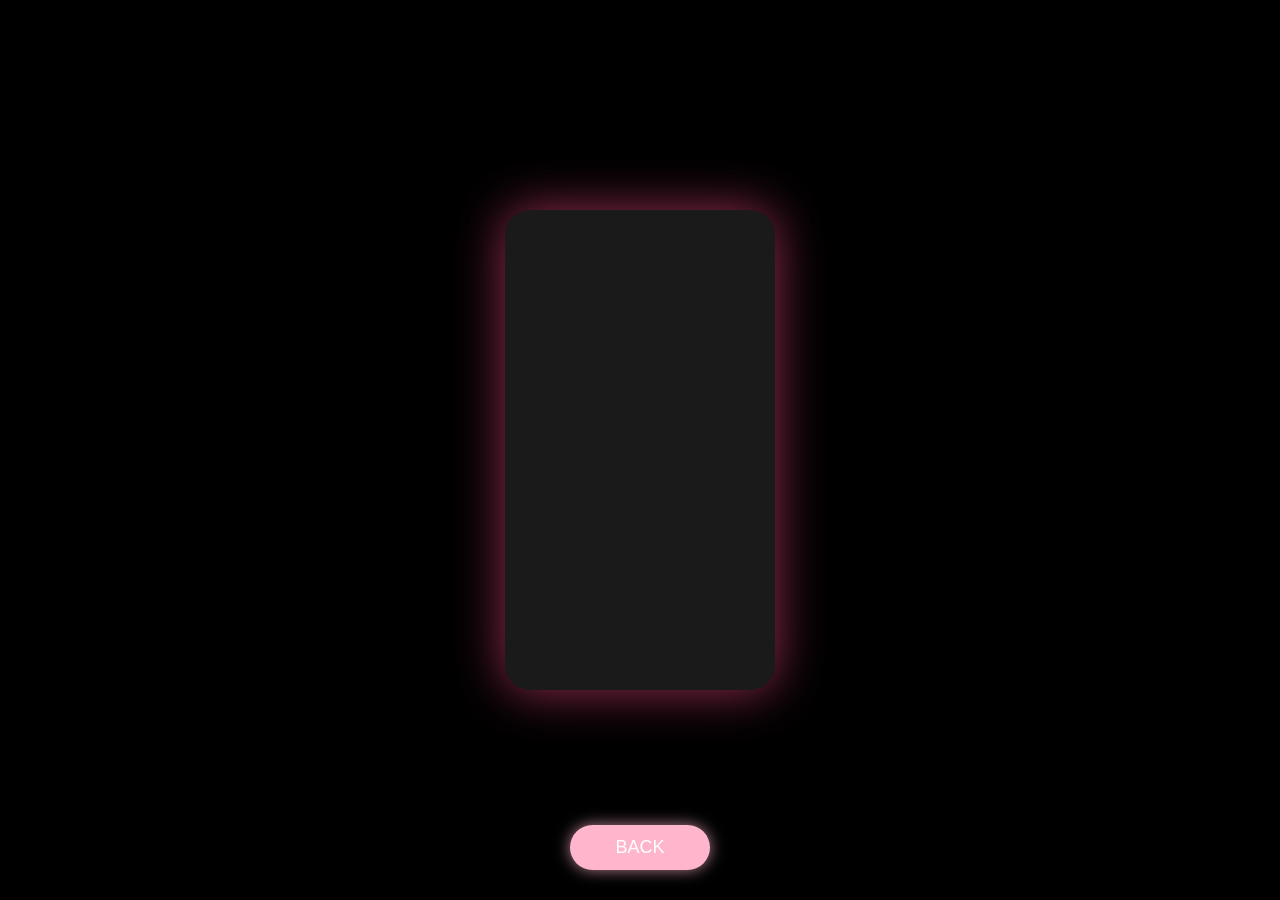
==== gift3.html @ ce9e745e "Add files via upload" ====
<!DOCTYPE html>
<html>
<head>
<meta name="viewport" content="width=device-width, initial-scale=1.0">
<title>your Videos</title>
<link rel="stylesheet" href="style.css">
</head>
<body>

<div class="video-page">

  <div class="video-card">
    <video autoplay loop muted playsinline>
      <source src="wrap.mp4" type="video/mp4">
    </video>
  </div>

  <button class="back-btn video-back" onclick="location.href='gifts.html'">
    BACK
  </button>

</div>

</body>
</html>
---- style.css ----
* {
  margin: 0;
  padding: 0;
  box-sizing: border-box;
  font-family: "Segoe UI", sans-serif;
}

body {
  background: white;
  height: 100vh;
  display: flex;
  justify-content: center;
  align-items: center;
}

/* Main container */
.container {
  text-align: center;
}

/* Countdown timer */
.timer {
  display: flex;
  gap: 60px;
  justify-content: center;
  margin-bottom: 40px;
}

.time-box {
  display: flex;
  flex-direction: column;
  align-items: center;
}

/* BIG CLOCK */
.time-box span {
  font-size: 120px;
  font-weight: 800;
  color: #000;
  letter-spacing: 2px;
}

.time-box p {
  font-size: 18px;
  color: #666;
  margin-top: 10px;
}

/* Heading */
h1 {
  font-size: 48px;
  margin: 20px 0;
  color: #000;
}

/* Love pink button */
.next-btn {
  padding: 16px 50px;
  font-size: 18px;
  background: linear-gradient(135deg, #ff7eb3, #ff4d88);
  color: white;
  border: none;
  border-radius: 50px;
  cursor: pointer;
  transition: 0.4s;
  box-shadow: 0 10px 30px rgba(255, 77, 136, 0.4);
}

.next-btn:hover {
  transform: scale(1.08);
  box-shadow: 0 15px 40px rgba(255, 77, 136, 0.6);
}

/* Bottom right gif */
.gif {
  position: fixed;
  bottom: 20px;
  right: 20px;
  width: 120px;
}
.colon {
  font-size: 100px;
  font-weight: 700;
  color: black;
  line-height: 1;
  margin-top: 20px;
}
/* PAGE 2 */
.page2-container {
  height: 100vh;
  width: 100%;
  background: white;
  display: flex;
  flex-direction: column;
  align-items: center;
  justify-content: center;
}

/* Image animation */
.love-img {
  width: 300px;
  animation: enter 1.3s ease-out forwards;
}

@keyframes enter {
  from {
    transform: translate(-200px, -200px);
    opacity: 0;
  }
  to {
    transform: translate(0, 0);
    opacity: 1;
  }
}

/* Text */
.love-text {
  font-size: 50px;
  color: #ff77aa;
  margin-top: 20px;
}

.love-sub {
  font-size: 36px;
  color: #ff99bb;
  margin-bottom: 40px;
}

/* Nav buttons */
.nav-buttons {
  display: flex;
  gap: 40px;
}

/* HOW DARE YOU PAGE */
.dare-container {
  height: 100vh;
  background: white;
  display: flex;
  flex-direction: column;
  justify-content: center;
  align-items: center;
}

.dare-text {
  font-size: 64px;
  color: black;
  margin-bottom: 20px;
}

.dare-img {
  width: 600px;   /* BIG dramatic image */
  max-width: 90%;
  margin-bottom: 40px;
}
/* READY PAGE */
.ready-container {
  height: 100vh;
  background: white;
  display: flex;
  flex-direction: column;
  align-items: center;
  justify-content: center;
}

.ready-text {
  font-size: 50px;
  color: #ff77aa;
  margin-bottom: 20px;
}

.ready-img {
  width: 420px;
  max-width: 90%;
  margin-bottom: 40px;
}

/* FIREWORK PAGE */
.firework-page {
  height: 100vh;
  width: 100%;
  background: black;
  overflow: hidden;
  position: relative;
}


/* Dark overlay */
.overlay {
  width: 100%;
  height: 100%;
  background: rgba(0,0,0,0.55);
  display: flex;
  flex-direction: column;
  justify-content: center;
  align-items: center;
  color: white;
}

.overlay h1 {
  font-size: 60px;
  margin-bottom: 10px;
}

.overlay h2 {
  font-size: 50px;
  margin-bottom: 50px;
}

/* Glass Next Button */
.glass-btn {
  padding: 15px 60px;
  font-size: 18px;
  color: white;
  background: rgba(255,255,255,0.25);
  border: 1px solid rgba(255,255,255,0.5);
  border-radius: 40px;
  backdrop-filter: blur(10px);
  cursor: pointer;
  transition: 0.3s;
}

.glass-btn:hover {
  background: rgba(255,255,255,0.4);
}
#fireworks {
  position: fixed;
  top: 0;
  left: 0;
  z-index: 1;
}

.overlay {
  position: relative;
  z-index: 2;
  text-align: center;
}
.overlay h1 {
  font-size: 60px;
  color: white;
  text-shadow: 0 0 20px rgba(255,255,255,0.8);
}

.overlay h2 {
  font-size: 50px;
  color: white;
  margin-bottom: 50px;
  text-shadow: 0 0 20px rgba(255,200,200,0.8);
}
.glass-btn {
  padding: 15px 60px;
  font-size: 18px;
  color: white;
  background: rgba(255,255,255,0.2);
  border: 1px solid rgba(255,255,255,0.6);
  border-radius: 40px;
  backdrop-filter: blur(10px);
  cursor: pointer;
  box-shadow: 0 0 30px rgba(255,255,255,0.4);
  transition: 0.3s;
}

.glass-btn:hover {
  box-shadow: 0 0 50px rgba(255,255,255,0.8);
  transform: scale(1.05);
}
/* GIFTS PAGE */
/* GIFTS PAGE */
body {
  margin: 0;
  background: #ffe6f0; /* FULL page light pink */
}

.gifts-container {
  min-height: 100vh;
  width: 100vw;
  background: #ffe6f0;
  display: flex;
  flex-direction: column;
  align-items: center;
}

/* Title */
.gifts-title {
  font-size: 60px;
  color: #ff4d88;
  margin: 40px 0;
}


.gifts-grid {
  width: 80%;
  max-width: 900px;
  display: grid;
  grid-template-columns: 1fr 1fr;
  gap: 80px 120px;
  justify-items: center;
  margin-top: 40px;
}

/* Floating gift images */
.gift {
  width: 280px;
  height: auto;
  cursor: pointer;
  animation: floatSpace 3s ease-in-out infinite;

  transition: 0.4s;
}

.gift:hover {
  transform: scale(1.15);
}
@keyframes floatSpace {
  0% {
    transform: translateY(0px) rotate(-2deg);
  }
  50% {
    transform: translateY(-25px) rotate(2deg);
  }
  100% {
    transform: translateY(0px) rotate(-2deg);
  }
}

/* LOVE LETTER PAGE */
.letter-page {
  background: #f3efe9;
}

.paper {
  width: 90%;
  max-width: 1200px;
  background: #fffdf8;
  padding: 60px;
  display: flex;
  box-shadow: 0 10px 40px rgba(0,0,0,0.15);
  border-radius: 12px;
}


/* LEFT SIDE TEXT */
.left-text {
  flex: 1;
  padding-right: 40px;
}

.small-line {
  font-size: 18px;
  margin-bottom: 20px;
}

.left-text h1 {
  font-size: 64px;
  line-height: 1.1;
  font-family: "Times New Roman", serif;
  margin-bottom: 30px;
}

.paragraph {
  font-size: 22px;
  margin-bottom: 40px;
}

.signature {
  font-size: 24px;
  color: #ff4d88;
}

/* RIGHT SIDE */
.right-photo {
  flex: 1;
  position: relative;
  display: flex;
  flex-direction: column;
  
  align-items: flex-end
}

.photo-frame {
  position: relative;
  background: white;
  padding: 20px;
  box-shadow: 0 15px 40px rgba(0,0,0,0.4);
}

.photo-frame {
  background: white;
  padding: 18px;
  box-shadow: 0 20px 50px rgba(0,0,0,0.35);
  border-radius: 6px;
}
.photo-frame img {
  width: 280px;      /* perfect medium size */
  max-width: 100%;
  border-radius: 6px;
  display: block;
}


/* Pinned mini photo */
.photo-frame::after {
  content: "";
  position: absolute;
  top: -25px;
  right: -35px;
  width: 160px;
  height: 110px;
  background: url("smallphoto.jpg") center/cover no-repeat;
  border: 8px solid white;
  transform: rotate(8deg);
  box-shadow: 0 10px 25px rgba(0,0,0,0.3);
  
}



/* Back button */
.back-btn {
  margin-top: 20px;
  padding: 12px 40px;
  background: #ffb6cc;
  border: none;
  border-radius: 30px;
  color: white;
  font-size: 18px;
  cursor: pointer;
}

/* Hello Kitty */
.kitty {
  position: absolute;
  bottom: -20px;
  right: -20px;
  width: 140px;
  z-index: 10;        /* bring in front */
  pointer-events: none;
}



.fade {
  opacity: 0;
  animation: fadeIn 1s ease forwards;
}

.delay1 { animation-delay: 0.5s; }
.delay2 { animation-delay: 1.5s; }
.delay3 { animation-delay: 2.5s; }
.delay4 { animation-delay: 3.5s; }

@keyframes fadeIn {
  to { opacity: 1; }
}
.bottom-back {
  position: absolute;
  bottom: 40px;
  left: 50%;
  transform: translateX(-50%);
}
.back-btn {
  background: #ffb6cc;
  border: none;
  border-radius: 30px;
  color: white;
  font-size: 18px;
  padding: 12px 45px;
  cursor: pointer;
  box-shadow: 0 0 15px rgba(255, 182, 204, 0.7);
  animation: glow 1.5s infinite alternate;
}

@keyframes glow {
  from {
    box-shadow: 0 0 10px rgba(255, 182, 204, 0.6);
  }
  to {
    box-shadow: 0 0 25px rgba(255, 182, 204, 1);
  }
}
/* BOUQUET PAGE */
.bouquet-page {
  min-height: 100vh;
  background: #fff6fb;
  display: flex;
  align-items: center;
  justify-content: space-between;
  padding: 60px;
}

/* Left text */
.bouquet-left {
  width: 50%;
}

.bouquet-text {
  font-size: 28px;
  color: #ff77aa;
  line-height: 1.6;
  font-family: "Comic Sans MS", "Segoe UI", cursive;
}

/* Right image */
.bouquet-right {
  width: 45%;
  display: flex;
  justify-content: center;
}

.bouquet-img {
  width: 420px;
  max-width: 100%;
}

/* Back button bottom-right */
.bouquet-back {
  position: absolute;
  bottom: 40px;
  right: 40px;
}
/* ===== GIFT 3 VIDEO PAGE ===== */
.video-page {
  min-height: 100vh;
  background: #000;
  display: flex;
  align-items: center;
  justify-content: center;
  position: relative;
}

/* Glass video card */
.video-card {
  width: 90%;
  max-width: 400px;   /* portrait friendly */
  aspect-ratio: 9 / 16;
  background: rgba(255,255,255,0.1);
  backdrop-filter: blur(15px);
  border-radius: 25px;
  box-shadow: 0 0 50px rgba(255, 77, 136, 0.6);
  overflow: hidden;
  display: flex;
  align-items: center;
  justify-content: center;
}

/* Video inside card */
.video-card video {
  width: 100%;
  height: 100%;
  object-fit: cover;
}

/* Back button bottom */
.video-back {
  position: absolute;
  bottom: 30px;
}
/* FORCE full black background for Gift-3 */
.video-page {
  background: #000 !important;
}

.video-page::before {
  content: "";
  position: fixed;
  inset: 0;
  background: #000;
  z-index: -1;
}

body:has(.video-page) {
  background: #000 !important;
}

/* MUSIC PAGE */
.music-page {
  min-height: 100vh;
  background: #ffe6f0;
  display: flex;
  flex-direction: column;
  align-items: center;
  justify-content: center;
}

.music-title {
  font-size: 48px;
  color: #ff4d88;
  margin-bottom: 30px;
}

.music-player {
  width: 350px;
  margin-bottom: 30px;
  box-shadow: 0 0 25px rgba(255,77,136,0.6);
  border-radius: 20px;
}

.music-text {
  font-size: 24px;
  color: #ff77aa;
  text-align: center;
  max-width: 500px;
  margin-bottom: 50px;
}

/* Back button bottom */
.music-back {
  position: absolute;
  bottom: 40px;
}
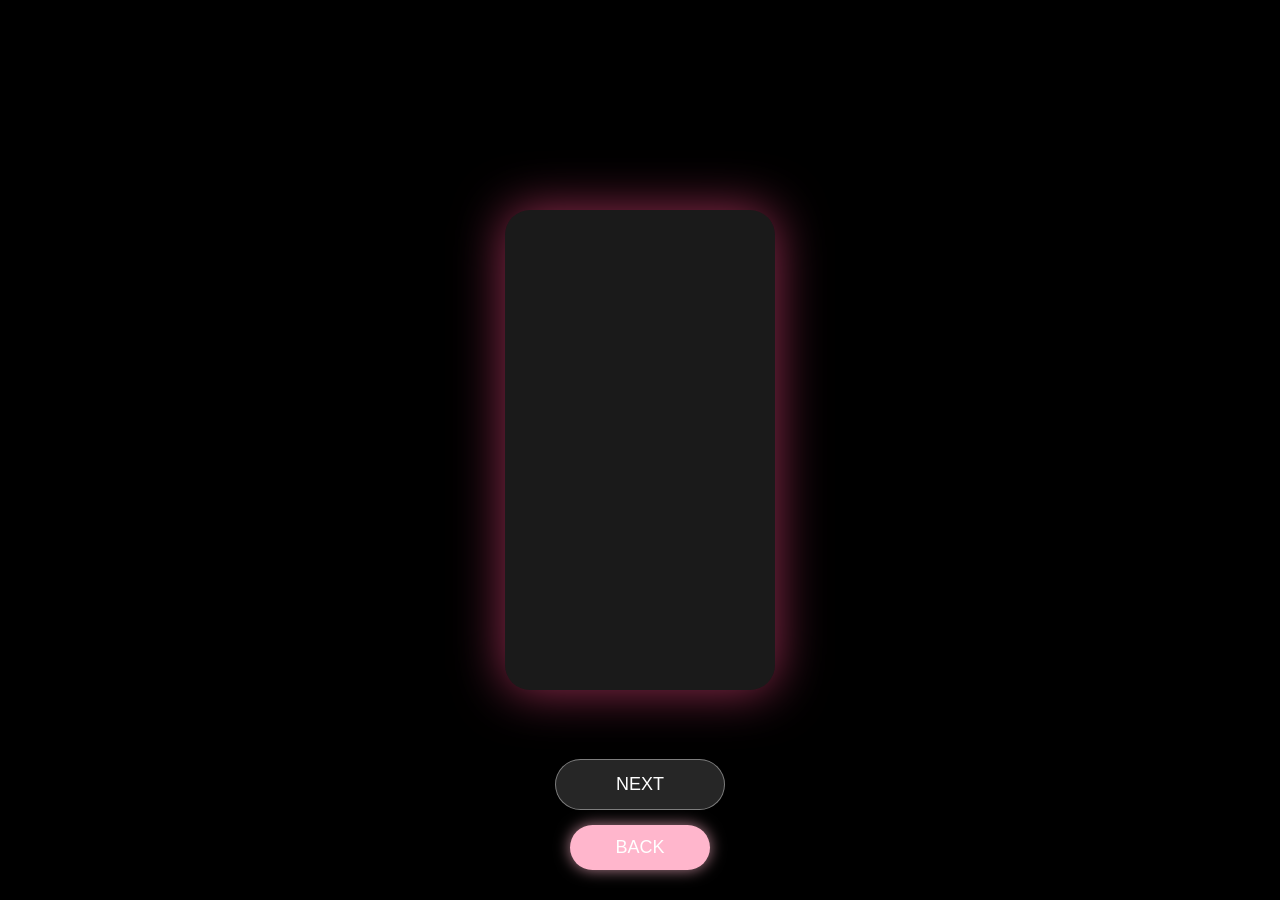
==== commit 686f10f0: "Update gift3.html" ====
--- a/gift3.html
+++ b/gift3.html
@@ -18,8 +18,12 @@
   <button class="back-btn video-back" onclick="location.href='gifts.html'">
     BACK
   </button>
+    <button class="glass-next" onclick="location.href='gift3a.html'">
+  NEXT
+</button>
 
 </div>
 
 </body>
 </html>
+
--- a/style.css
+++ b/style.css
@@ -555,6 +555,64 @@
   position: absolute;
   bottom: 30px;
 }
+.glass-next {
+  position: absolute;
+  bottom: 90px;
+  padding: 14px 60px;
+  background: rgba(255,255,255,0.15);
+  color: white;
+  border: 1px solid rgba(255,255,255,0.4);
+  border-radius: 30px;
+  backdrop-filter: blur(10px);
+  font-size: 18px;
+}
+/* BLACK CINEMA PAGE */
+.black-page {
+  min-height: 100vh;
+  background: black;
+  display: flex;
+  flex-direction: column;
+  align-items: center;
+  justify-content: center;
+}
+
+.big-love-text {
+  color: white;
+  text-align: center;
+  font-size: 38px;
+  margin-bottom: 30px;
+  max-width: 90%;
+}
+
+/* Photo grid */
+.photos-page {
+  display: grid;
+  grid-template-columns: 1fr 1fr;
+  gap: 30px;
+  padding: 40px;
+}
+
+.photo-box {
+  text-align: center;
+}
+
+.photo-box p {
+  color: #ff7eb3;
+  font-size: 20px;
+  margin-bottom: 10px;
+}
+
+.photo-box img {
+  width: 100%;
+  max-width: 280px;
+  border-radius: 20px;
+  box-shadow: 0 0 30px rgba(255,120,180,0.6);
+}
+.gallery-back {
+  grid-column: 1 / -1;   /* spans both columns */
+  margin-top: 30px;
+  justify-self: center;
+}
 /* FORCE full black background for Gift-3 */
 .video-page {
   background: #000 !important;
@@ -608,3 +666,4 @@
   position: absolute;
   bottom: 40px;
 }
+
